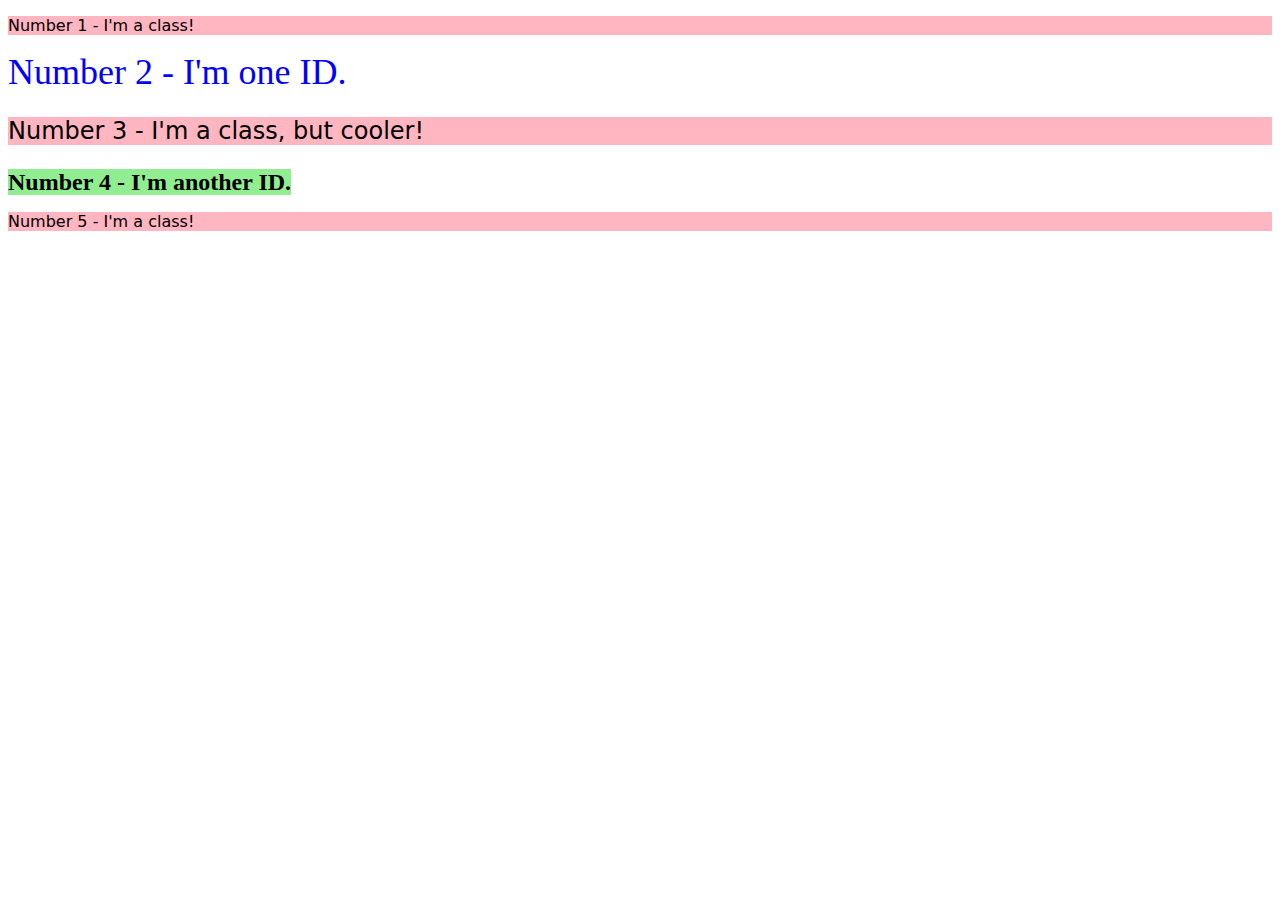
==== foundations/02-class-id-selectors/index.html @ ce6ce09b "Use internal and external CSS to make specific changes to index.html elements" ====
<!DOCTYPE html>
<html lang="en">
  <head>
    <meta charset="UTF-8">
    <meta http-equiv="X-UA-Compatible" content="IE=edge">
    <meta name="viewport" content="width=device-width, initial-scale=1.0">
    <title>Class and ID Selectors</title>
    <link rel="stylesheet" href="style.css">
    <style>
      div {
        color: #0000ff; 
        font-size: 36px;
      }

      div2 {
        background-color: #90ee90;
        font-size: 24px;
        font-weight: bold;
      }
    </style>
  </head>
  <body>
    <p>Number 1 - I'm a class!</p>
    <div>Number 2 - I'm one ID.</div>
    <p style="font-size: 24px">Number 3 - I'm a class, but cooler!</p>
    <div2>Number 4 - I'm another ID.</div2>
    <p>Number 5 - I'm a class!</p>
  </body>
</html>
---- foundations/02-class-id-selectors/style.css ----
/* styles.css */

p {background-color: #ffb6c1;
   font-family: Verdana, DejaVu Sans, sans-serif;
    }
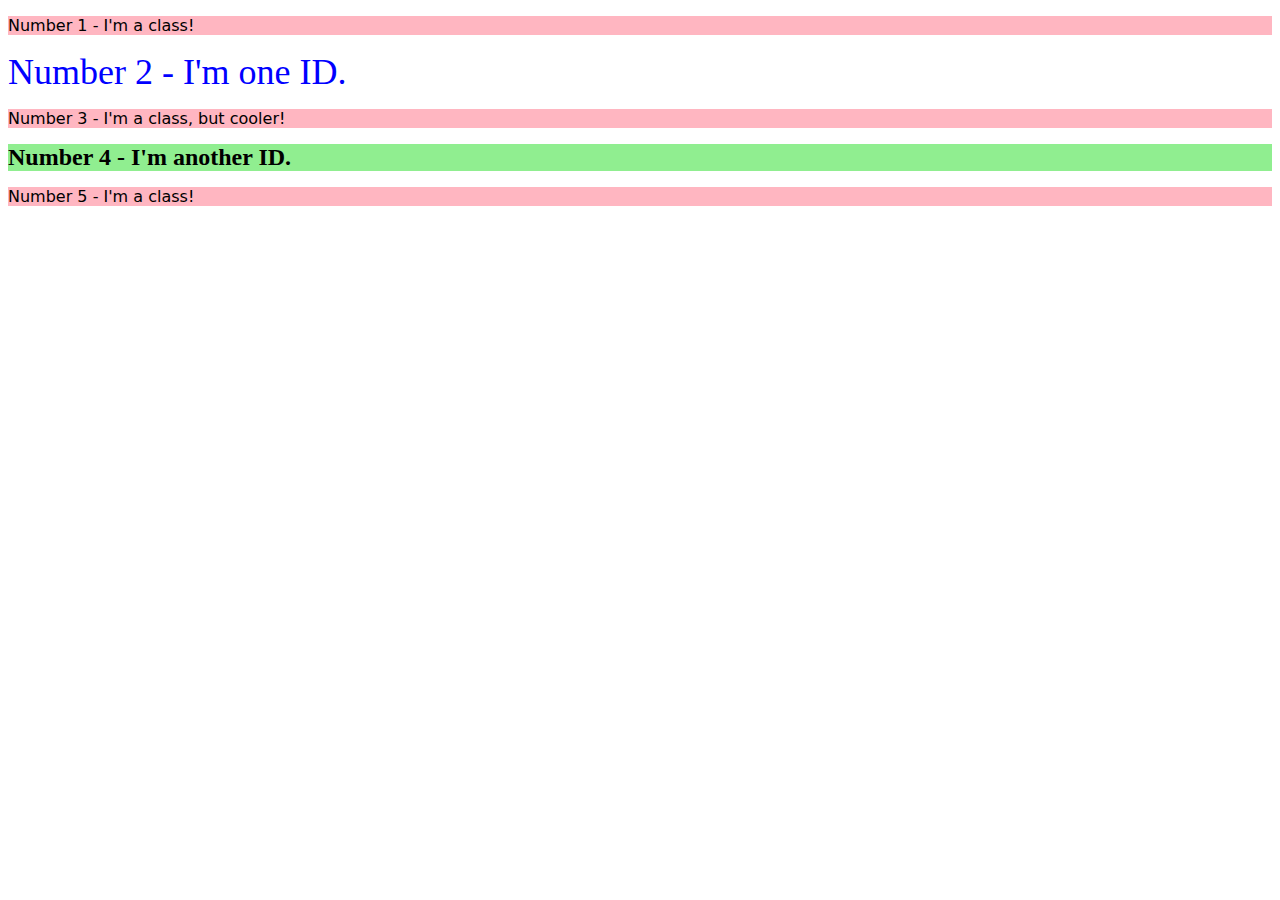
==== commit f85d9a19: "Rework solution to make all css external. Remove inline and internal css" ====
--- a/foundations/02-class-id-selectors/index.html
+++ b/foundations/02-class-id-selectors/index.html
@@ -6,24 +6,12 @@
     <meta name="viewport" content="width=device-width, initial-scale=1.0">
     <title>Class and ID Selectors</title>
     <link rel="stylesheet" href="style.css">
-    <style>
-      div {
-        color: #0000ff; 
-        font-size: 36px;
-      }
-
-      div2 {
-        background-color: #90ee90;
-        font-size: 24px;
-        font-weight: bold;
-      }
-    </style>
-  </head>
+</head>
   <body>
-    <p>Number 1 - I'm a class!</p>
-    <div>Number 2 - I'm one ID.</div>
-    <p style="font-size: 24px">Number 3 - I'm a class, but cooler!</p>
-    <div2>Number 4 - I'm another ID.</div2>
-    <p>Number 5 - I'm a class!</p>
+    <p class="odd">Number 1 - I'm a class!</p>
+    <div id="number2">Number 2 - I'm one ID.</div>
+    <p class="odd odd-plus">Number 3 - I'm a class, but cooler!</p>
+    <div id="number4">Number 4 - I'm another ID.</div>
+    <p class="odd">Number 5 - I'm a class!</p>
   </body>
 </html>--- a/foundations/02-class-id-selectors/style.css
+++ b/foundations/02-class-id-selectors/style.css
@@ -1,5 +1,17 @@
 /* styles.css */
 
-p {background-color: #ffb6c1;
-   font-family: Verdana, DejaVu Sans, sans-serif;
-    }+.odd {background-color: #ffb6c1;
+      font-family: Verdana, DejaVu Sans, sans-serif;
+     }   
+
+.odd-plus {font size: 24px;
+          }
+
+#number2 {color: rgb(0, 0, 255);
+          font-size: 36px;
+         }
+
+#number4 {background-color: #90ee90;
+          font-size: 24px;
+          font-weight: bold;
+         }